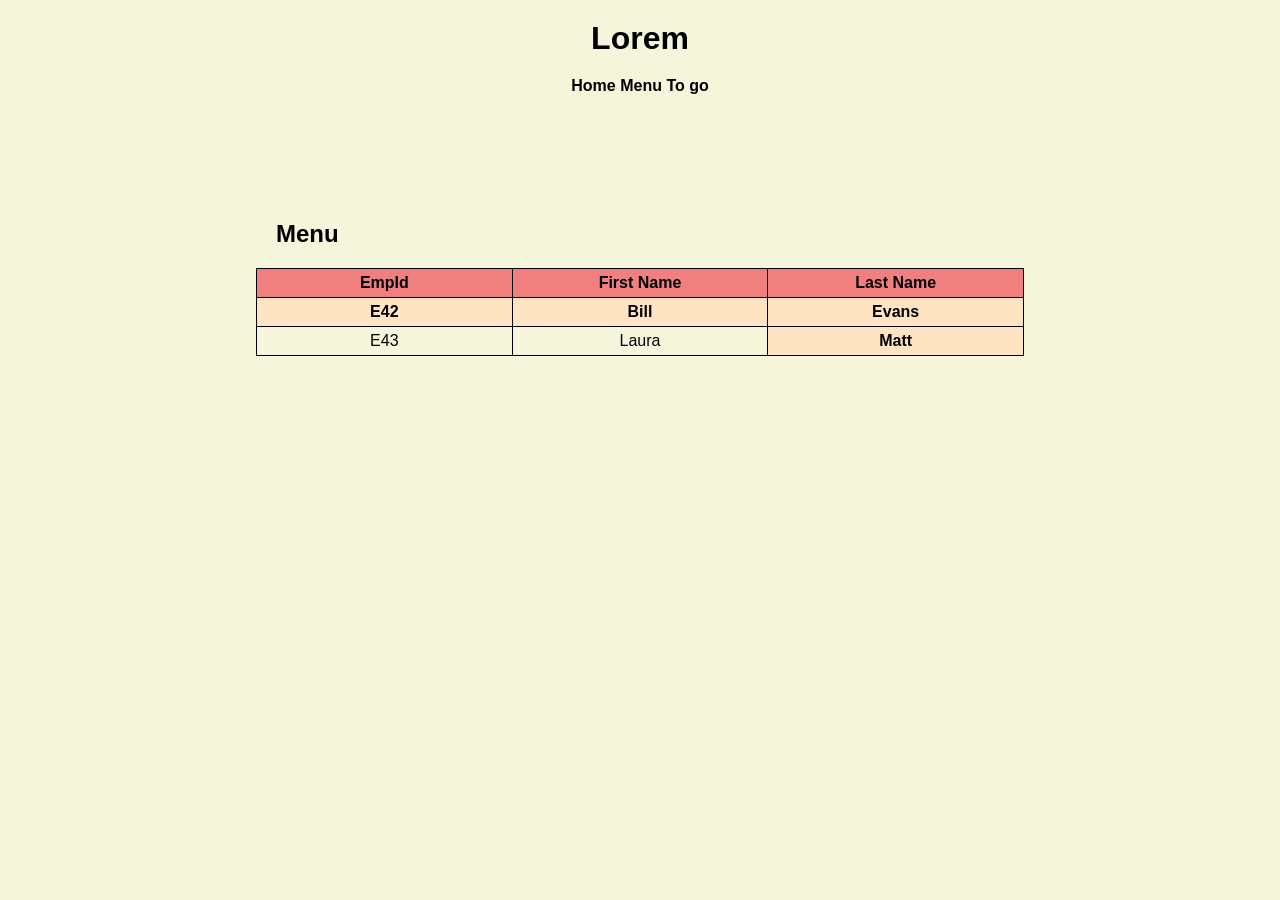
==== menu.html @ 2b58dbb1 "creating the menu" ====
<!DOCTYPE html>
<html lang="en">
<head>
    <meta charset="UTF-8">
    <meta name="viewport" content="width=device-width, initial-scale=1.0">
    <link rel="stylesheet" href="mystyle.css">
    <title>Menu</title>
</head>
<body>
    <header>
        <h1>Lorem</h1>
        <nav>
            <a href="index.html">Home</a>
            <a href="menu.html">Menu</a>
            <a href="togo.html">To go</a>
        </nav>
    </header>
    <main class="container">
        <h2>Menu</h2>
        <table>
            <thead>
                <tr>
                    <th>EmpId</th>
                    <th>First Name</th>
                    <th>Last Name</th>
                </tr>
            </thead>
            <tbody>
                <tr class="hl">
                    <td>E42</td>
                    <td >Bill</td>
                    <td>Evans</td>
                </tr>
                <tr>
                    <td>E43</td>
                    <td>Laura</td>
                    <td class="hl">Matt</td>
                </tr>

            </tbody>
        </table>
    </main>
</body>
</html>
---- mystyle.css ----
/*global*/
*{
    margin:0;
    padding:0;
}
body{
    font-family: arial;
    background-color: beige;
}
a{
    text-decoration: none;
    color:black;
    font-weight: bold;
}
p{
    line-height: 1.5;
}
h1{
    margin: 20px;
}
h2{
    margin: 20px;
}
/*utilities*/
.container{
    width: 60%;
    margin-left: auto;
    margin-right: auto;
}
/*header*/
header{
    height: 20vh;
    text-align: center;
}


/*menu*/
table,td,th{
    border: 1px solid black;
    border-collapse: collapse;
    width: 100%;
}
td,th{
    padding: 5px;
    width: 100px;
    text-align: center;
}
th{
    background-color: lightcoral;
}
.hl{
    font-weight: bold;
    background-color: bisque;
}
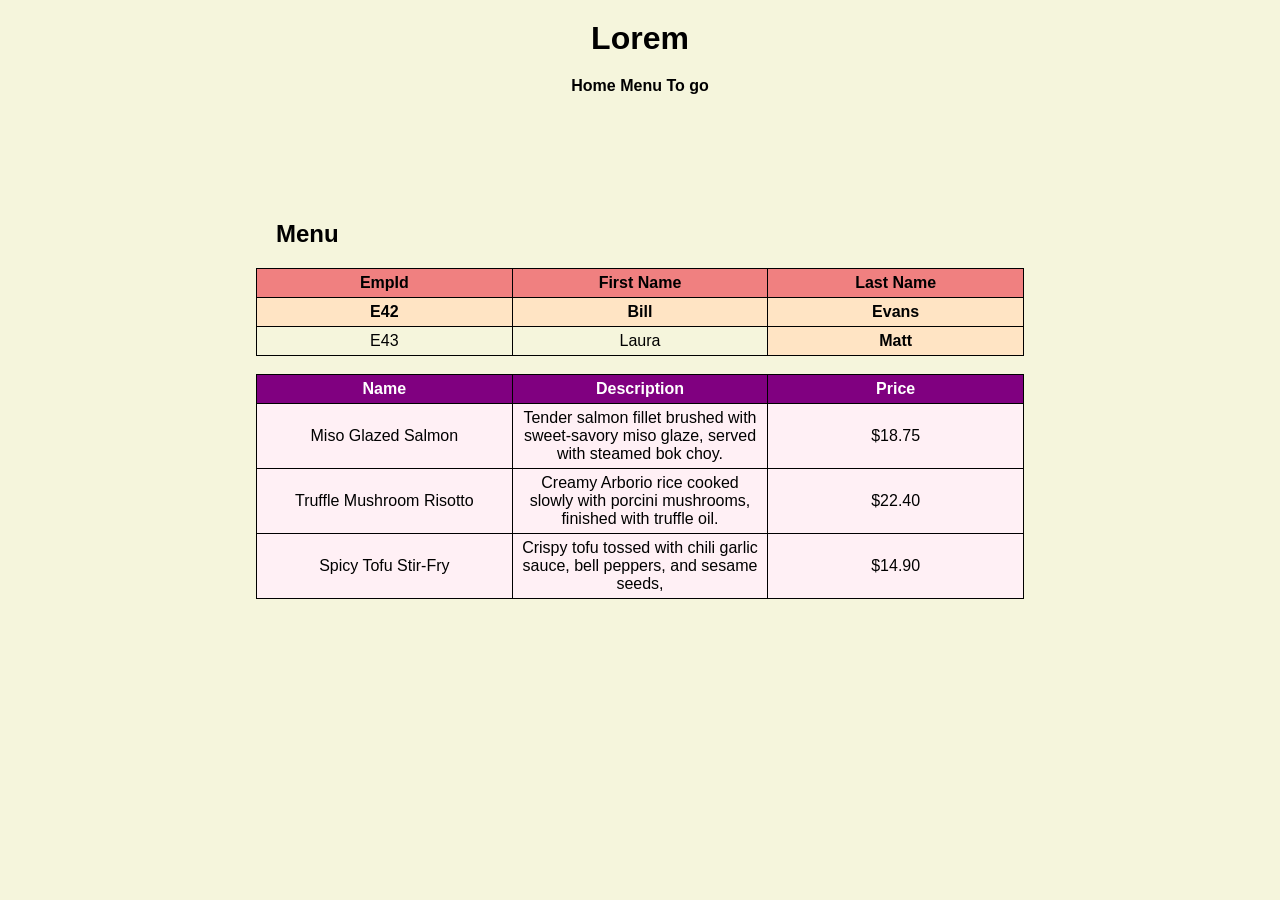
==== commit cf14f9d5: "Class #2" ====
--- a/menu.html
+++ b/menu.html
@@ -36,7 +36,34 @@
                     <td>Laura</td>
                     <td class="hl">Matt</td>
                 </tr>
-
+            </tbody>
+        </table>
+        <!--  Assignment #1  -->
+        <br/>
+        <table class="dishesTable">
+            <thead>
+                <tr>
+                    <th>Name</th>
+                    <th>Description</th>
+                    <th>Price</th>
+                </tr>
+            </thead>
+            <tbody>
+                <tr>
+                    <td>Miso Glazed Salmon</td>
+                    <td>Tender salmon fillet brushed with sweet-savory miso glaze, served with steamed bok choy.</td>
+                    <td>$18.75</td>
+                </tr>
+                <tr>
+                    <td>Truffle Mushroom Risotto</td>
+                    <td>Creamy Arborio rice cooked slowly with porcini mushrooms, finished with truffle oil.</td>
+                    <td>$22.40</td>
+                </tr>
+                <tr>
+                    <td>Spicy Tofu Stir-Fry</td>
+                    <td>Crispy tofu tossed with chili garlic sauce, bell peppers, and sesame seeds,</td>
+                    <td>$14.90</td>
+                </tr>
             </tbody>
         </table>
     </main>
--- a/mystyle.css
+++ b/mystyle.css
@@ -51,4 +51,66 @@
 .hl{
     font-weight: bold;
     background-color: bisque;
+}
+.dishesTable th {
+    background-color: purple;
+    color: white;
+}
+
+.dishesTable td {
+    background-color: lavenderblush;
+}
+
+/* Dish of the month */
+.dish-month-container {
+    display: flex;
+    flex-direction: row;
+    align-items: center;
+    margin: 0 auto;
+}
+
+.dish-month-img { 
+    margin-right: 20px;
+}
+
+.dish-month-text h2 {
+    font-size: 38px;
+}
+
+.dish-month-text p {
+    font-size: 14px;
+    margin: 10px 0;
+}
+
+.dish-month-text {
+    display: flex;
+    flex-direction: column;
+    justify-content: space-between;
+    align-items: center;
+}
+
+.text-flex {
+    display: flex;
+    flex-direction: row;
+    justify-content: space-between;
+    align-items: center;
+    width: 100%;
+}
+
+.text-flex p {
+    font-size: 22px;
+}
+
+/* Dish Container */
+.dish-container {
+    width: 80%;
+    margin: 0 auto;
+    display: grid;
+    grid-template-columns: repeat(4, 1fr);
+    gap: 10px;
+}
+
+.dish-item {
+    background-color: #222222;
+    color: white;
 }
